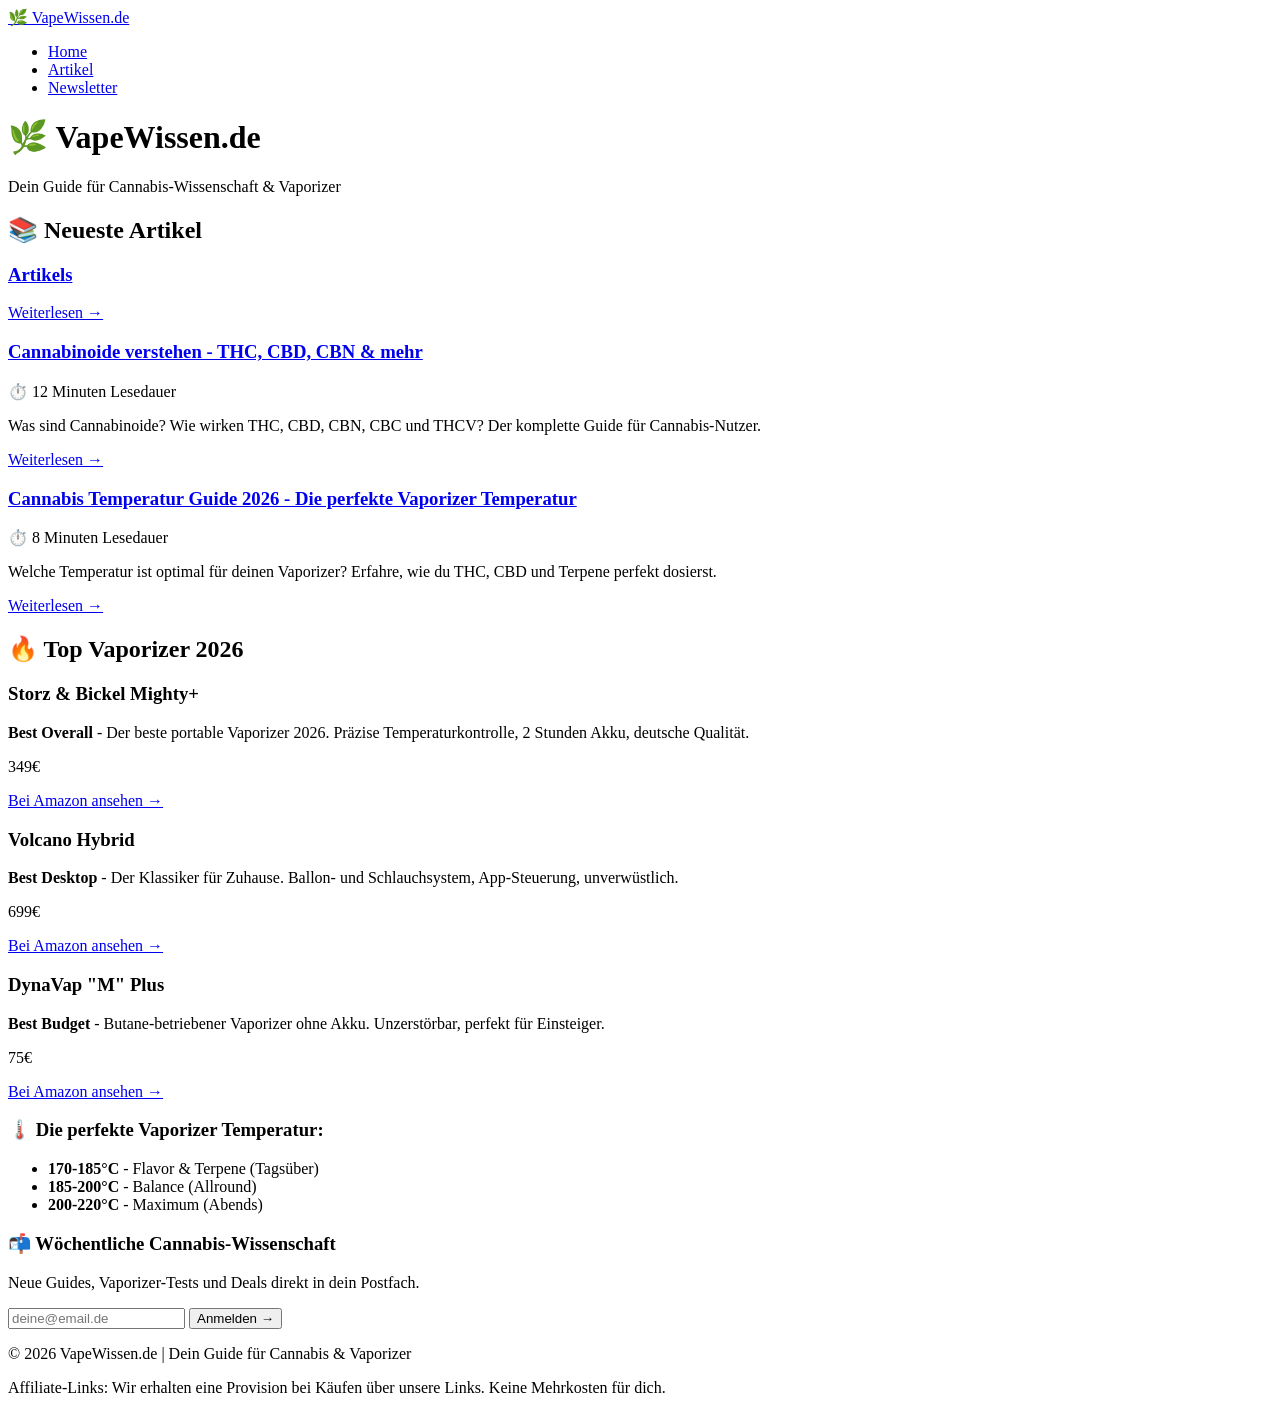
==== public/index.html @ 69d28cce "Initial commit: Hugo-based VapeWissen.de with mobile-first design" ====
<!DOCTYPE html>
<html lang="de">
<head>
	<meta name="generator" content="Hugo 0.138.0">
    <meta charset="UTF-8">
    <meta name="viewport" content="width=device-width, initial-scale=1.0">
    <title>VapeWissen.de - Cannabis Wissen &amp; Vaporizer Guide</title>
    <meta name="description" content="Wissenschaftlich fundierte Cannabis Guides, Vaporizer Tests und Reviews">
    <link rel="stylesheet" href="/css/style.css">
</head>
<body>
    <header>
        <nav>
            <a href="/" class="logo">🌿 VapeWissen.de</a>
            <ul class="nav-links">
                <li><a href="/">Home</a></li>
                <li><a href="/artikel/">Artikel</a></li>
                <li><a href="/newsletter/">Newsletter</a></li>
            </ul>
        </nav>
    </header>

    <main>
        
<div class="hero">
    <h1>🌿 VapeWissen.de</h1>
    <p class="tagline">Dein Guide für Cannabis-Wissenschaft & Vaporizer</p>
</div>

<section class="articles-section">
    <h2>📚 Neueste Artikel</h2>
    <div class="article-grid">
        
        <div class="article-card">
            <h3><a href="https://vapewissen.de/artikel/">Artikels</a></h3>
            <p class="meta"></p>
            <p></p>
            <a href="https://vapewissen.de/artikel/" class="read-more">Weiterlesen →</a>
        </div>
        
        <div class="article-card">
            <h3><a href="https://vapewissen.de/artikel/cannabinoide-guide/">Cannabinoide verstehen - THC, CBD, CBN &amp; mehr</a></h3>
            <p class="meta">⏱️ 12 Minuten Lesedauer</p>
            <p>Was sind Cannabinoide? Wie wirken THC, CBD, CBN, CBC und THCV? Der komplette Guide für Cannabis-Nutzer.</p>
            <a href="https://vapewissen.de/artikel/cannabinoide-guide/" class="read-more">Weiterlesen →</a>
        </div>
        
        <div class="article-card">
            <h3><a href="https://vapewissen.de/artikel/temperatur-guide/">Cannabis Temperatur Guide 2026 - Die perfekte Vaporizer Temperatur</a></h3>
            <p class="meta">⏱️ 8 Minuten Lesedauer</p>
            <p>Welche Temperatur ist optimal für deinen Vaporizer? Erfahre, wie du THC, CBD und Terpene perfekt dosierst.</p>
            <a href="https://vapewissen.de/artikel/temperatur-guide/" class="read-more">Weiterlesen →</a>
        </div>
        
    </div>
</section>

<section class="products-section">
    <h2>🔥 Top Vaporizer 2026</h2>
    
    <div class="product-card">
        <h3>Storz & Bickel Mighty+</h3>
        <p><strong>Best Overall</strong> - Der beste portable Vaporizer 2026. Präzise Temperaturkontrolle, 2 Stunden Akku, deutsche Qualität.</p>
        <p class="price">349€</p>
        <a href="https://www.amazon.de/dp/B09FXR9Z4P?tag=vapewissen-21" class="btn" target="_blank" rel="noopener">
            Bei Amazon ansehen →
        </a>
    </div>

    <div class="product-card">
        <h3>Volcano Hybrid</h3>
        <p><strong>Best Desktop</strong> - Der Klassiker für Zuhause. Ballon- und Schlauchsystem, App-Steuerung, unverwüstlich.</p>
        <p class="price">699€</p>
        <a href="https://www.amazon.de/dp/B07VFHX6YD?tag=vapewissen-21" class="btn" target="_blank" rel="noopener">
            Bei Amazon ansehen →
        </a>
    </div>

    <div class="product-card">
        <h3>DynaVap "M" Plus</h3>
        <p><strong>Best Budget</strong> - Butane-betriebener Vaporizer ohne Akku. Unzerstörbar, perfekt für Einsteiger.</p>
        <p class="price">75€</p>
        <a href="https://www.amazon.de/dp/B0BLQH7X8F?tag=vapewissen-21" class="btn" target="_blank" rel="noopener">
            Bei Amazon ansehen →
        </a>
    </div>
</section>

<section class="quick-tips">
    <div class="highlight">
        <h3>🌡️ Die perfekte Vaporizer Temperatur:</h3>
        <ul>
            <li><strong>170-185°C</strong> - Flavor & Terpene (Tagsüber)</li>
            <li><strong>185-200°C</strong> - Balance (Allround)</li>
            <li><strong>200-220°C</strong> - Maximum (Abends)</li>
        </ul>
    </div>
</section>

<section class="newsletter">
    <h3>📬 Wöchentliche Cannabis-Wissenschaft</h3>
    <p>Neue Guides, Vaporizer-Tests und Deals direkt in dein Postfach.</p>
    <form>
        <input type="email" placeholder="deine@email.de" required>
        <button type="submit" class="btn">Anmelden →</button>
    </form>
</section>

    </main>

    <footer>
        <p>&copy; 2026 VapeWissen.de | Dein Guide für Cannabis & Vaporizer</p>
        <p class="disclaimer">
            Affiliate-Links: Wir erhalten eine Provision bei Käufen über unsere Links. Keine Mehrkosten für dich.
        </p>
    </footer>
</body>
</html>
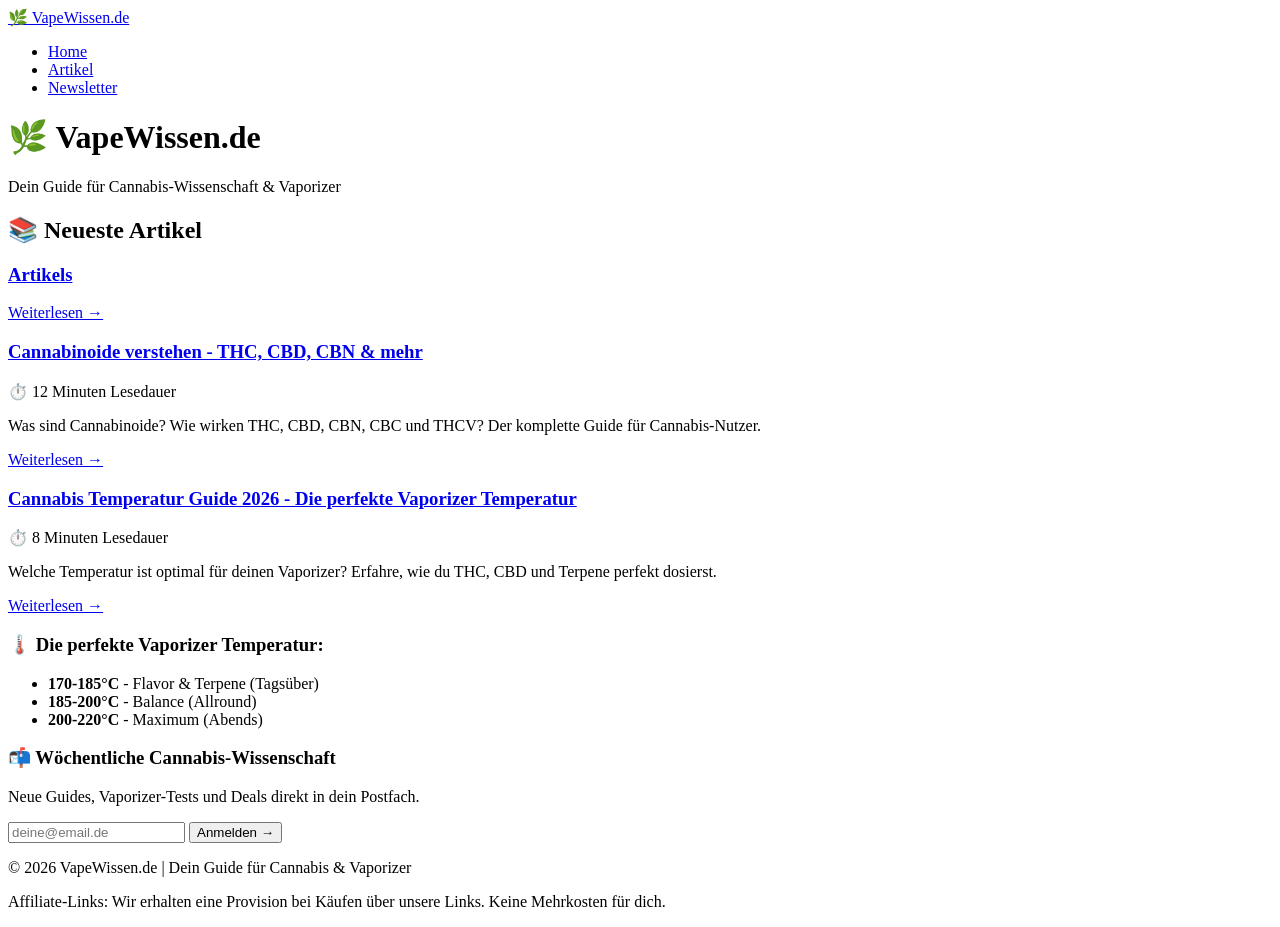
==== commit c04efbea: "Remove affiliate product sections (to be added back after Amazon approval)" ====
--- a/public/index.html
+++ b/public/index.html
@@ -1,118 +1,3 @@
-<!DOCTYPE html>
-<html lang="de">
-<head>
-	<meta name="generator" content="Hugo 0.138.0">
-    <meta charset="UTF-8">
-    <meta name="viewport" content="width=device-width, initial-scale=1.0">
-    <title>VapeWissen.de - Cannabis Wissen &amp; Vaporizer Guide</title>
-    <meta name="description" content="Wissenschaftlich fundierte Cannabis Guides, Vaporizer Tests und Reviews">
-    <link rel="stylesheet" href="/css/style.css">
-</head>
-<body>
-    <header>
-        <nav>
-            <a href="/" class="logo">🌿 VapeWissen.de</a>
-            <ul class="nav-links">
-                <li><a href="/">Home</a></li>
-                <li><a href="/artikel/">Artikel</a></li>
-                <li><a href="/newsletter/">Newsletter</a></li>
-            </ul>
-        </nav>
-    </header>
-
-    <main>
-        
-<div class="hero">
-    <h1>🌿 VapeWissen.de</h1>
-    <p class="tagline">Dein Guide für Cannabis-Wissenschaft & Vaporizer</p>
-</div>
-
-<section class="articles-section">
-    <h2>📚 Neueste Artikel</h2>
-    <div class="article-grid">
-        
-        <div class="article-card">
-            <h3><a href="https://vapewissen.de/artikel/">Artikels</a></h3>
-            <p class="meta"></p>
-            <p></p>
-            <a href="https://vapewissen.de/artikel/" class="read-more">Weiterlesen →</a>
-        </div>
-        
-        <div class="article-card">
-            <h3><a href="https://vapewissen.de/artikel/cannabinoide-guide/">Cannabinoide verstehen - THC, CBD, CBN &amp; mehr</a></h3>
-            <p class="meta">⏱️ 12 Minuten Lesedauer</p>
-            <p>Was sind Cannabinoide? Wie wirken THC, CBD, CBN, CBC und THCV? Der komplette Guide für Cannabis-Nutzer.</p>
-            <a href="https://vapewissen.de/artikel/cannabinoide-guide/" class="read-more">Weiterlesen →</a>
-        </div>
-        
-        <div class="article-card">
-            <h3><a href="https://vapewissen.de/artikel/temperatur-guide/">Cannabis Temperatur Guide 2026 - Die perfekte Vaporizer Temperatur</a></h3>
-            <p class="meta">⏱️ 8 Minuten Lesedauer</p>
-            <p>Welche Temperatur ist optimal für deinen Vaporizer? Erfahre, wie du THC, CBD und Terpene perfekt dosierst.</p>
-            <a href="https://vapewissen.de/artikel/temperatur-guide/" class="read-more">Weiterlesen →</a>
-        </div>
-        
-    </div>
-</section>
-
-<section class="products-section">
-    <h2>🔥 Top Vaporizer 2026</h2>
-    
-    <div class="product-card">
-        <h3>Storz & Bickel Mighty+</h3>
-        <p><strong>Best Overall</strong> - Der beste portable Vaporizer 2026. Präzise Temperaturkontrolle, 2 Stunden Akku, deutsche Qualität.</p>
-        <p class="price">349€</p>
-        <a href="https://www.amazon.de/dp/B09FXR9Z4P?tag=vapewissen-21" class="btn" target="_blank" rel="noopener">
-            Bei Amazon ansehen →
-        </a>
-    </div>
-
-    <div class="product-card">
-        <h3>Volcano Hybrid</h3>
-        <p><strong>Best Desktop</strong> - Der Klassiker für Zuhause. Ballon- und Schlauchsystem, App-Steuerung, unverwüstlich.</p>
-        <p class="price">699€</p>
-        <a href="https://www.amazon.de/dp/B07VFHX6YD?tag=vapewissen-21" class="btn" target="_blank" rel="noopener">
-            Bei Amazon ansehen →
-        </a>
-    </div>
-
-    <div class="product-card">
-        <h3>DynaVap "M" Plus</h3>
-        <p><strong>Best Budget</strong> - Butane-betriebener Vaporizer ohne Akku. Unzerstörbar, perfekt für Einsteiger.</p>
-        <p class="price">75€</p>
-        <a href="https://www.amazon.de/dp/B0BLQH7X8F?tag=vapewissen-21" class="btn" target="_blank" rel="noopener">
-            Bei Amazon ansehen →
-        </a>
-    </div>
-</section>
-
-<section class="quick-tips">
-    <div class="highlight">
-        <h3>🌡️ Die perfekte Vaporizer Temperatur:</h3>
-        <ul>
-            <li><strong>170-185°C</strong> - Flavor & Terpene (Tagsüber)</li>
-            <li><strong>185-200°C</strong> - Balance (Allround)</li>
-            <li><strong>200-220°C</strong> - Maximum (Abends)</li>
-        </ul>
-    </div>
-</section>
-
-<section class="newsletter">
-    <h3>📬 Wöchentliche Cannabis-Wissenschaft</h3>
-    <p>Neue Guides, Vaporizer-Tests und Deals direkt in dein Postfach.</p>
-    <form>
-        <input type="email" placeholder="deine@email.de" required>
-        <button type="submit" class="btn">Anmelden →</button>
-    </form>
-</section>
-
-    </main>
-
-    <footer>
-        <p>&copy; 2026 VapeWissen.de | Dein Guide für Cannabis & Vaporizer</p>
-        <p class="disclaimer">
-            Affiliate-Links: Wir erhalten eine Provision bei Käufen über unsere Links. Keine Mehrkosten für dich.
-        </p>
-    </footer>
-</body>
-</html>
+<!doctype html><html lang=de><head><meta name=generator content="Hugo 0.138.0"><meta charset=UTF-8><meta name=viewport content="width=device-width,initial-scale=1"><title>VapeWissen.de - Cannabis Wissen & Vaporizer Guide</title>
+<meta name=description content="Wissenschaftlich fundierte Cannabis Guides, Vaporizer Tests und Reviews"><link rel=stylesheet href=/css/style.css></head><body><header><nav><a href=/ class=logo>🌿 VapeWissen.de</a><ul class=nav-links><li><a href=/>Home</a></li><li><a href=/artikel/>Artikel</a></li><li><a href=/newsletter/>Newsletter</a></li></ul></nav></header><main><div class=hero><h1>🌿 VapeWissen.de</h1><p class=tagline>Dein Guide für Cannabis-Wissenschaft & Vaporizer</p></div><section class=articles-section><h2>📚 Neueste Artikel</h2><div class=article-grid><div class=article-card><h3><a href=https://vapewissen.de/artikel/>Artikels</a></h3><p class=meta></p><p></p><a href=https://vapewissen.de/artikel/ class=read-more>Weiterlesen →</a></div><div class=article-card><h3><a href=https://vapewissen.de/artikel/cannabinoide-guide/>Cannabinoide verstehen - THC, CBD, CBN & mehr</a></h3><p class=meta>⏱️ 12 Minuten Lesedauer</p><p>Was sind Cannabinoide? Wie wirken THC, CBD, CBN, CBC und THCV? Der komplette Guide für Cannabis-Nutzer.</p><a href=https://vapewissen.de/artikel/cannabinoide-guide/ class=read-more>Weiterlesen →</a></div><div class=article-card><h3><a href=https://vapewissen.de/artikel/temperatur-guide/>Cannabis Temperatur Guide 2026 - Die perfekte Vaporizer Temperatur</a></h3><p class=meta>⏱️ 8 Minuten Lesedauer</p><p>Welche Temperatur ist optimal für deinen Vaporizer? Erfahre, wie du THC, CBD und Terpene perfekt dosierst.</p><a href=https://vapewissen.de/artikel/temperatur-guide/ class=read-more>Weiterlesen →</a></div></div></section><section class=quick-tips><div class=highlight><h3>🌡️ Die perfekte Vaporizer Temperatur:</h3><ul><li><strong>170-185°C</strong> - Flavor & Terpene (Tagsüber)</li><li><strong>185-200°C</strong> - Balance (Allround)</li><li><strong>200-220°C</strong> - Maximum (Abends)</li></ul></div></section><section class=newsletter><h3>📬 Wöchentliche Cannabis-Wissenschaft</h3><p>Neue Guides, Vaporizer-Tests und Deals direkt in dein Postfach.</p><form><input type=email placeholder=deine@email.de required>
+<button type=submit class=btn>Anmelden →</button></form></section></main><footer><p>&copy; 2026 VapeWissen.de | Dein Guide für Cannabis & Vaporizer</p><p class=disclaimer>Affiliate-Links: Wir erhalten eine Provision bei Käufen über unsere Links. Keine Mehrkosten für dich.</p></footer></body></html>
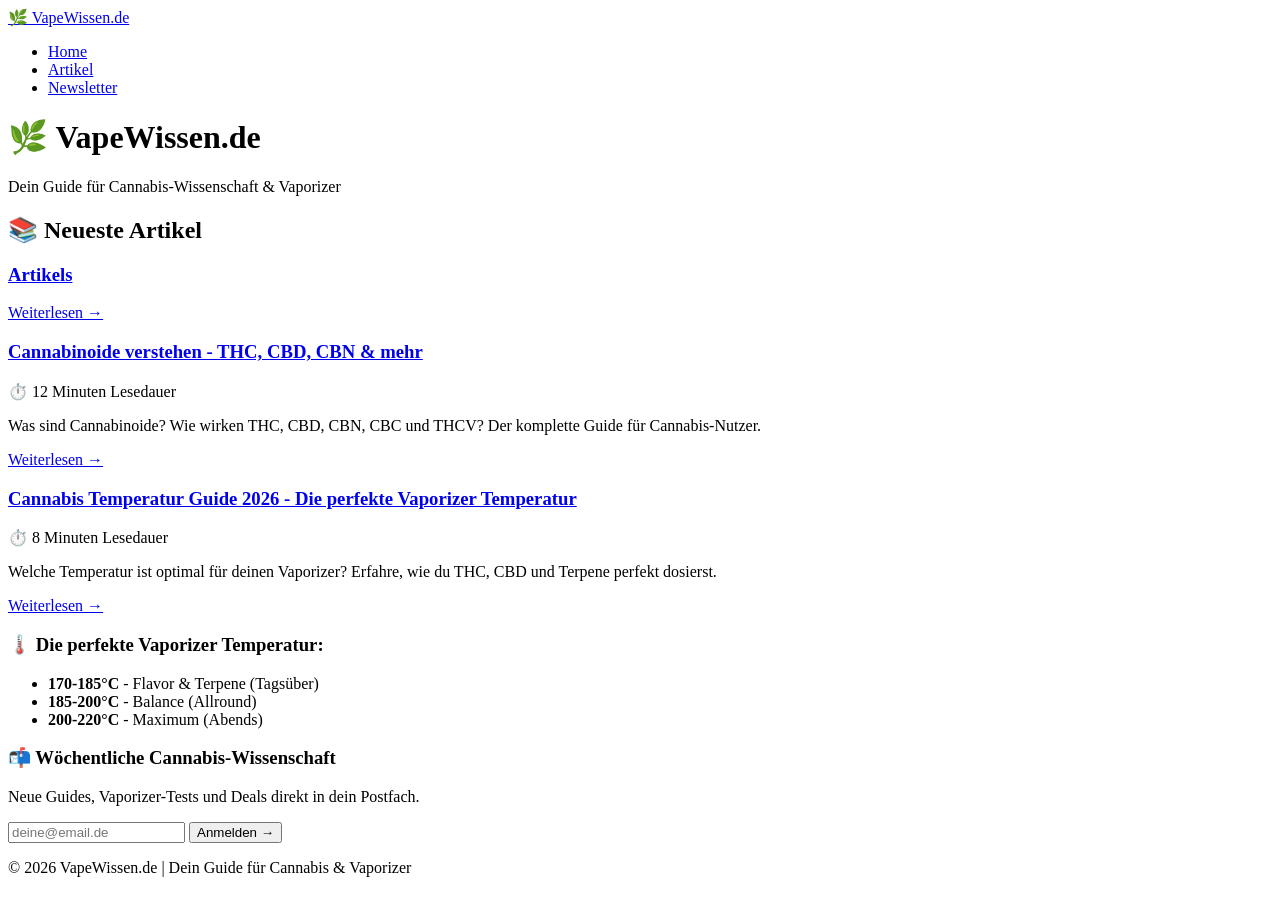
==== commit 41684bd9: "Remove affiliate disclaimer from footer" ====
--- a/public/index.html
+++ b/public/index.html
@@ -1,3 +1,3 @@
 <!doctype html><html lang=de><head><meta name=generator content="Hugo 0.138.0"><meta charset=UTF-8><meta name=viewport content="width=device-width,initial-scale=1"><title>VapeWissen.de - Cannabis Wissen & Vaporizer Guide</title>
 <meta name=description content="Wissenschaftlich fundierte Cannabis Guides, Vaporizer Tests und Reviews"><link rel=stylesheet href=/css/style.css></head><body><header><nav><a href=/ class=logo>🌿 VapeWissen.de</a><ul class=nav-links><li><a href=/>Home</a></li><li><a href=/artikel/>Artikel</a></li><li><a href=/newsletter/>Newsletter</a></li></ul></nav></header><main><div class=hero><h1>🌿 VapeWissen.de</h1><p class=tagline>Dein Guide für Cannabis-Wissenschaft & Vaporizer</p></div><section class=articles-section><h2>📚 Neueste Artikel</h2><div class=article-grid><div class=article-card><h3><a href=https://vapewissen.de/artikel/>Artikels</a></h3><p class=meta></p><p></p><a href=https://vapewissen.de/artikel/ class=read-more>Weiterlesen →</a></div><div class=article-card><h3><a href=https://vapewissen.de/artikel/cannabinoide-guide/>Cannabinoide verstehen - THC, CBD, CBN & mehr</a></h3><p class=meta>⏱️ 12 Minuten Lesedauer</p><p>Was sind Cannabinoide? Wie wirken THC, CBD, CBN, CBC und THCV? Der komplette Guide für Cannabis-Nutzer.</p><a href=https://vapewissen.de/artikel/cannabinoide-guide/ class=read-more>Weiterlesen →</a></div><div class=article-card><h3><a href=https://vapewissen.de/artikel/temperatur-guide/>Cannabis Temperatur Guide 2026 - Die perfekte Vaporizer Temperatur</a></h3><p class=meta>⏱️ 8 Minuten Lesedauer</p><p>Welche Temperatur ist optimal für deinen Vaporizer? Erfahre, wie du THC, CBD und Terpene perfekt dosierst.</p><a href=https://vapewissen.de/artikel/temperatur-guide/ class=read-more>Weiterlesen →</a></div></div></section><section class=quick-tips><div class=highlight><h3>🌡️ Die perfekte Vaporizer Temperatur:</h3><ul><li><strong>170-185°C</strong> - Flavor & Terpene (Tagsüber)</li><li><strong>185-200°C</strong> - Balance (Allround)</li><li><strong>200-220°C</strong> - Maximum (Abends)</li></ul></div></section><section class=newsletter><h3>📬 Wöchentliche Cannabis-Wissenschaft</h3><p>Neue Guides, Vaporizer-Tests und Deals direkt in dein Postfach.</p><form><input type=email placeholder=deine@email.de required>
-<button type=submit class=btn>Anmelden →</button></form></section></main><footer><p>&copy; 2026 VapeWissen.de | Dein Guide für Cannabis & Vaporizer</p><p class=disclaimer>Affiliate-Links: Wir erhalten eine Provision bei Käufen über unsere Links. Keine Mehrkosten für dich.</p></footer></body></html>+<button type=submit class=btn>Anmelden →</button></form></section></main><footer><p>&copy; 2026 VapeWissen.de | Dein Guide für Cannabis & Vaporizer</p></footer></body></html>
